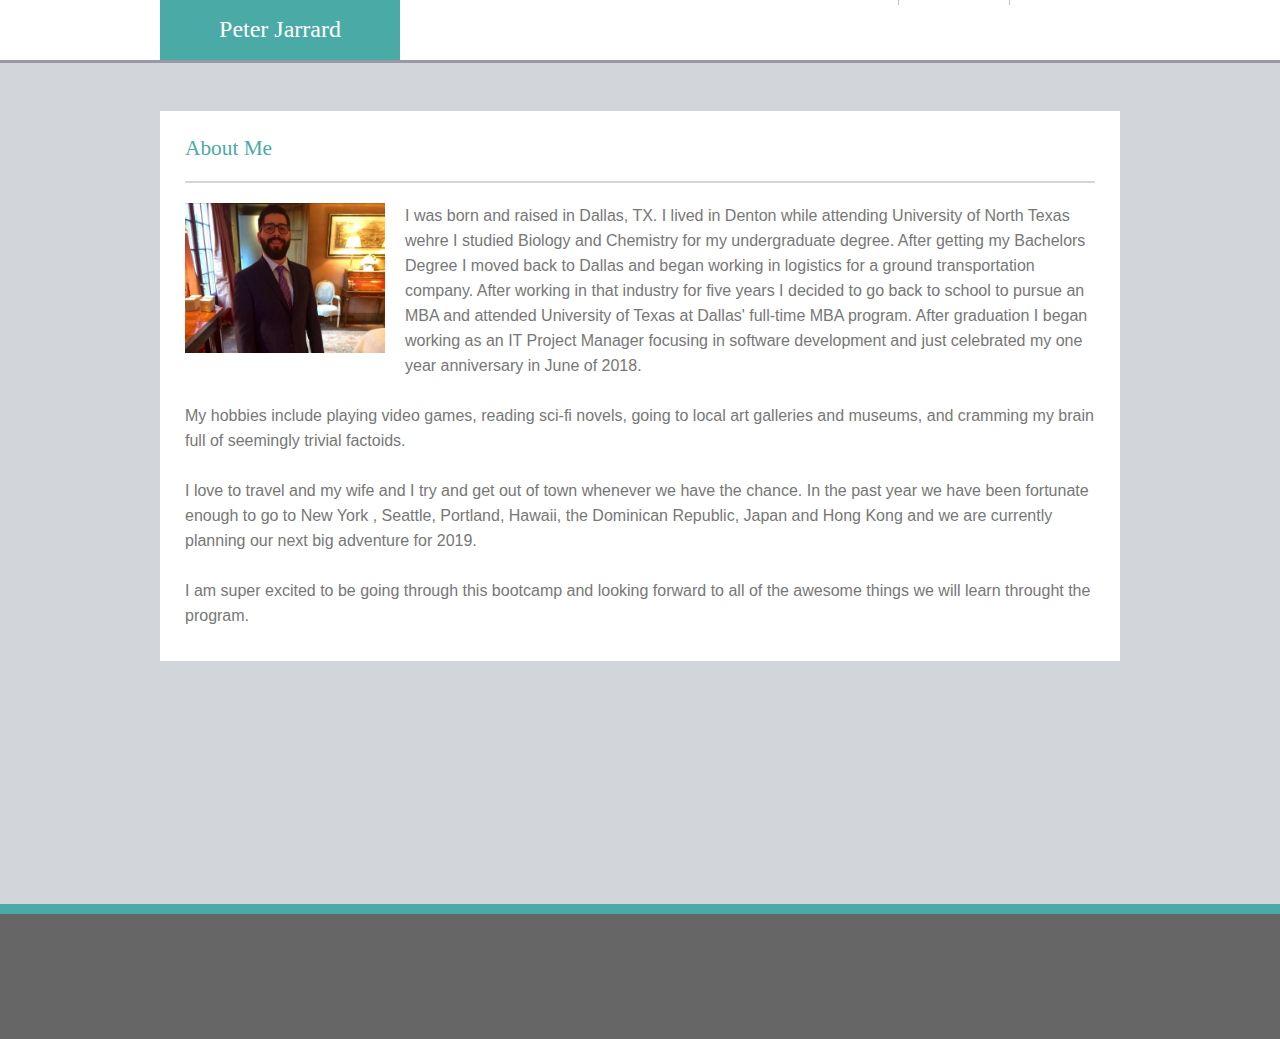
==== index.html @ 25fa8b86 "files from basic-portfolio" ====
<!DOCTYPE html>
<html>

<head>
    <meta charset="utf-8" />
    <meta http-equiv="X-UA-Compatible" content="IE=edge">
    <title>Peter Jarrard's Portfolio</title>
    <meta name="viewport" content="width=device-width, initial-scale=1.0">
    <link rel="stylesheet" href="assets/css/reset.css">
    <link rel="stylesheet" href="assets/css/style.css">

</head>

<body>

    <header>

        <div class="title">
            <h1 class="yourname">Peter Jarrard</h1>

            <div class="contact">
                <a href="contact.html">Contact</a>
            </div>
            <div class="portfolio">
                <a href="portfolio.html">Portfolio</a>
            </div>
            <div class="about">
                <a href="index.html">About</a>
            </div>

        </div>

    </header>

    <div class="content">

        <div class="text">

            <p>
                <h2 class="subtitle">About Me</h2>
            </p>

            <p>
                <img class="image" src="assets/images/Screen Shot 2018-06-16 at 10.23.23 PM.png" alt="Profile Picture"> 
                I was born and raised in Dallas, TX. I lived in Denton while attending University of North Texas wehre I studied Biology and Chemistry for 
                my undergraduate degree. After getting my Bachelors Degree I moved back to Dallas and began working in logistics for a ground transportation company.
                After working in that industry for five years I decided to go back to school to pursue an MBA and attended University of Texas at Dallas' full-time MBA program. 
                After graduation I began working as an IT Project Manager focusing in software development and just celebrated my one year anniversary in June of 2018.
            </p>
            <br>
            <p>
                My hobbies include playing video games, reading sci-fi novels, going to local art galleries and museums, and cramming my brain full of seemingly trivial
                factoids.
            </p>
            <br>
            <p>
                I love to travel and my wife and I try and get out of town whenever we have the chance. In the past year we have been fortunate enough to go to New York ,
                Seattle, Portland, Hawaii, the Dominican Republic, Japan and Hong Kong and we are currently planning our next big adventure for 2019.
            </p>
            <br>
            <p>I am super excited to be going through this bootcamp and looking forward to all of the awesome things we will learn throught the program.</p>
            

        </div>
    </div>





    <footer>

    </footer>

</body>

</html>
---- assets/css/style.css ----
html {
    
}

header {
    background-color: #ffffff;
    text-align: center;
    height: 60px;
    width: 100%;
    border-bottom: outset;
    border-bottom-color: lavender;
    margin: auto;
}

body {
    background-color: #cbd0d4de;
    margin: 0;
    padding: 0;
}



.title {
    margin: auto;
    width: 960px;
}

.yourname {
    background-color: #4aaaa5;
    color: #ffffff;
    font-family: Georgia, 'Times New Roman', Times, serif;
    font-size: 18pt;
    width: 25%;
    padding-top: 17px;
    padding-bottom: 18.5px;
    margin-bottom: -10%;
}

.contact, .portfolio, .about {
    font-family: Arial, Helvetica, sans-serif;
    color: #77777777;
    padding: 5px;
    margin-top: 15px;
}
a:link, a:visited {
    text-decoration: none;
    color: inherit;
}

a:hover {
    color: #4aaaa5;
}

.contact {
    background-color: #ffffffff;
    width: 100px;
    float: right;
} 

.portfolio {
    background-color: #ffffffff;
    width: 100px;
    float: right;
    border-right-color: #77777777;
    border-right-style: solid;
    border-right-width: thin;
}

.about {
    background-color:  #ffffffff;
    width: 100px;
    float: right;
    border-right-color: #77777777;
    border-right-style: solid;
    border-right-width: thin;
}

.content {
    background-color: #ffffff;
    clear: both;
    width: 960px;
    margin: auto;
}

.text {
    color: #777777;
    font-family: Arial, Helvetica, sans-serif;
    line-height: 25px;
    height: 500px;
    padding: 25px;
    margin-top: 5%;
    overflow: auto;
}

.subtitle {
    font-family: Georgia, 'Times New Roman', Times, serif;
    color: #4aaaa5;
    font-size: 16pt;
    border-bottom: 2.5px solid #cccccccc;
    width: 100%;
    padding-bottom: 20px;
    margin-bottom: 20px;
    clear: both;
}

.image {
    clear: both;
    width: 200px;
    height:150px;
    float: left;
    padding-right: 20px;
    padding-bottom: 5px;
}

footer {
    background-color: #666666;
    border-top: solid;
    border-top-color: #4aaaa5;
    border-top-width: 10px;
    width: 100%;
    clear: both;
    height: 125px;
    margin-top: 242.5px;
    position: relative;
    bottom: 0;
}

/* =============================================   Portfolio CSS   ============================================ */
/* =============================================   Portfolio CSS   ============================================ */
#portfoliofooter {
    background-color: #666666;
    border-top: solid;
    border-top-color: #4aaaa5;
    border-top-width: 10px;
    width: 100%;
    clear: both;
    height: 125px;
    margin-top: 142.5px;
    position: relative;
    bottom: 0;
}

#pictureframe {
    color: #777777;
    font-family: Arial, Helvetica, sans-serif;
    height: 600px;
    padding: 25px;
    margin-top: 5%;
    overflow: auto;
}

.portfolioimages{
    width: 450px;
    margin-left: 140px;
    margin-right: 120px;
    padding-left: 79px;
    padding-right: 69px;
}

#image1 {
    clear: both;
    width: 200px;
    height:150px;
    float: left;
    padding: 10px;
}

#image2 {
    clear: both;
    width: 200px;
    height:150px;
    padding: 10px;
}

#image3 {
    width: 200px;
    height:150px;
    float: left;
    padding: 10px;
}

#image4 {
    width: 200px;
    height:150px;
    padding: 10px;
}

#image5 {
    width: 200px;
    height:150px;
    float: left;
    padding: 10px;
}

#image6 {
    width: 200px;
    height:150px;
    padding: 10px;
}

#imagetext1 {
    background-color: #4aaaa5;
    opacity: 0.90;
    width: 200px;
    height: 37.5px;
    margin-left: 10px;
    margin-top: -55px;
    float: left;
    clear: both;
}

#text1 {
    color: #ffffff;
    text-align: center;
    font-size: 16pt;
    font-family: Georgia, 'Times New Roman', Times, serif;
    padding-top: 7px;
}

#imagetext2 {
    background-color: #4aaaa5;
    opacity: 0.90;
    width: 200px;
    height: 37.5px;
    position: relative;
    margin-right: 20px;
    margin-top: -57.5px;
    float: right;
    clear: both;
}
#text2 {
    color: #ffffff;
    text-align: center;
    font-size: 16pt;
    font-family: Georgia, 'Times New Roman', Times, serif;
    padding-top: 7px;
}

#imagetext3 {
    background-color: #4aaaa5;
    opacity: 0.90;
    width: 200px;
    height: 37.5px;
    margin-left: 10px;
    margin-top: -55px;
    float: left;
    clear: both;
}
#text3 {
    color: #ffffff;
    text-align: center;
    font-size: 16pt;
    font-family: Georgia, 'Times New Roman', Times, serif;
    padding-top: 7px;
}

#imagetext4 {
    background-color: #4aaaa5;
    opacity: 0.90;
    width: 200px;
    height: 37.5px;
    position: relative;
    margin-right: 20px;
    margin-top: -57.5px;
    float: right;
    clear: both;
}
#text4 {
    color: #ffffff;
    text-align: center;
    font-size: 16pt;
    font-family: Georgia, 'Times New Roman', Times, serif;
    padding-top: 7px;
}

#imagetext5 {
    background-color: #4aaaa5;
    opacity: 0.90;
    color: #ffffff;
    width: 200px;
    height: 37.5px;
    margin-left: 10px;
    margin-top: -55px;
    float: left;
    clear: both;
}
#text5 {
    color: #ffffff;
    text-align: center;
    font-size: 16pt;
    font-family: Georgia, 'Times New Roman', Times, serif;
    padding-top: 7px;
}

#imagetext6 {
    background-color: #4aaaa5;
    opacity: 0.90;
    width: 200px;
    height: 37.5px;
    position: relative;
    margin-right: 20px;
    margin-top: -57.5px;
    float: right;
    clear: both;
}
#text6 {
    color: #ffffff;
    text-align: center;
    font-size: 16pt;
    font-family: Georgia, 'Times New Roman', Times, serif;
    padding-top: 7px;
}


/* =============================================   Contact CSS   ============================================ */
/* =============================================   Contact CSS   ============================================ */

#contactname {

}

#namefield {
    color: #777777;
    font-family: Arial, Helvetica, sans-serif;
    font-size: 13pt;
    border-width: thin;
    border-color: silver;
    border-style: solid;
    padding-left: 10px; 
    max-height: 25px;
    resize: none;
    overflow: auto;
    width: 899px;
}

#email {

}

#emailfield {
    color: #777777;
    font-family: Arial, Helvetica, sans-serif;
    font-size: 13pt;
    border-width: thin;
    border-color: silver;
    border-style: solid;
    padding-left: 10px;
    width: 899px;
    max-height: 25px;
    resize: none;
    overflow: auto;

}

#message {

}

#messagetext {
    color: #777777;
    font-family: Arial, Helvetica, sans-serif;
    font-size: 13pt;
    border-width: thin;
    border-color: silver;
    border-style: solid;
    padding-left: 10px;
    min-width: 899px;;
    max-width: 899px;
    min-height: 75px;
    max-height: 200px;
    overflow: auto;


}

#submit {
    color: #4aaaa5;


}

button {
    font-family: Arial, Helvetica, sans-serif;
    font-size: 10pt;
    height: 25px;
    width: 75px;
    border-radius: 10%;

}

button:hover {
    background-color: #4aaaa5;
    color: white
}

button:selection {

}
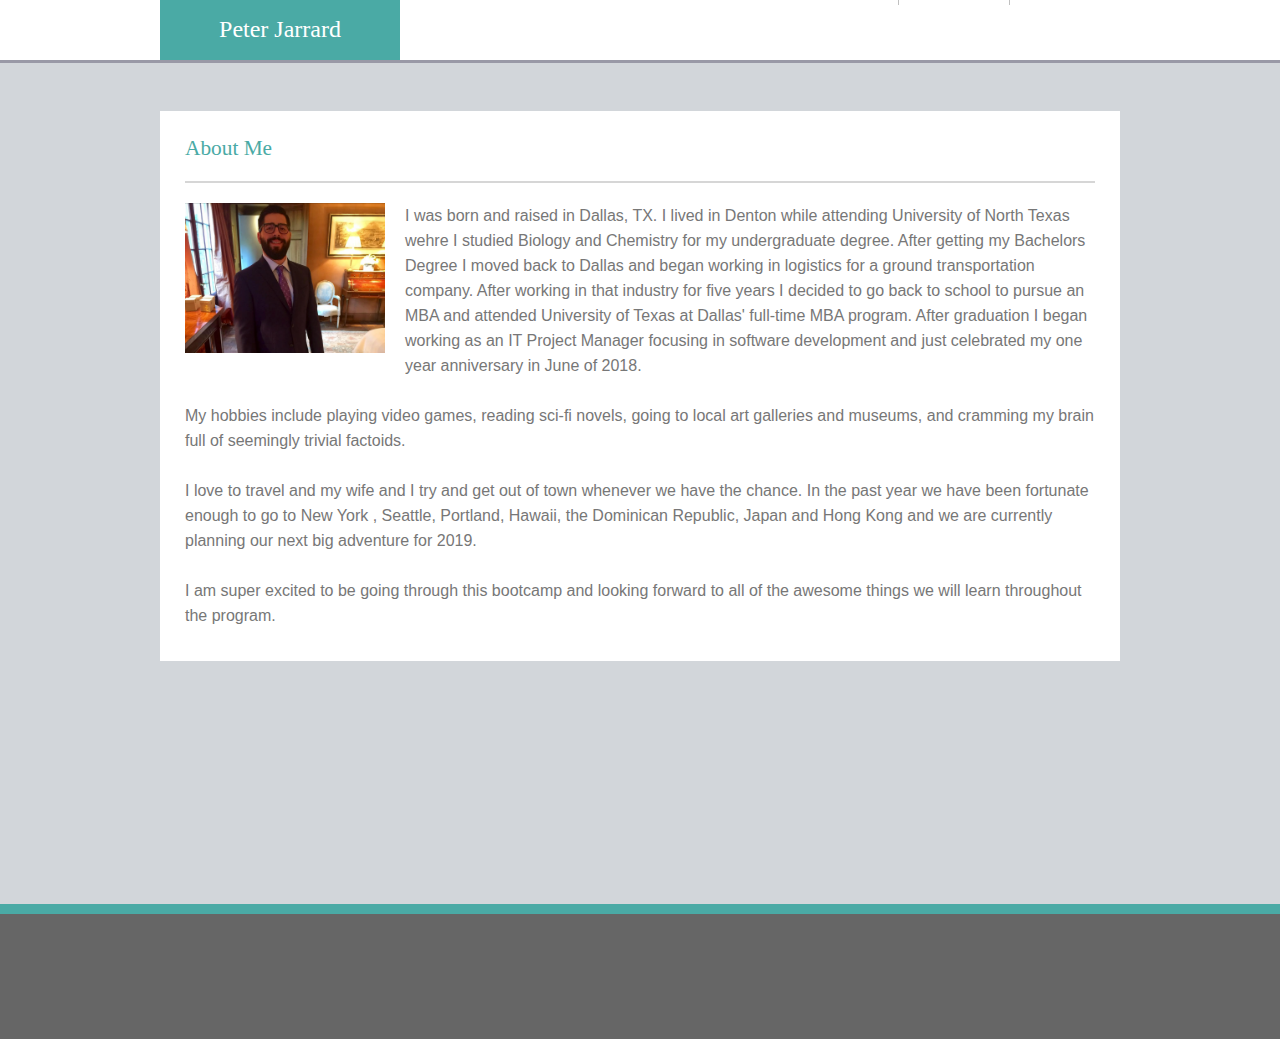
==== commit 64478ab5: "adsfadsf" ====
--- a/index.html
+++ b/index.html
@@ -17,7 +17,7 @@
 
         <div class="title">
             <h1 class="yourname">Peter Jarrard</h1>
-
+        <!-- <section class="links"> -->
             <div class="contact">
                 <a href="contact.html">Contact</a>
             </div>
@@ -27,7 +27,7 @@
             <div class="about">
                 <a href="index.html">About</a>
             </div>
-
+        <!-- </section> -->
         </div>
 
     </header>
@@ -58,7 +58,7 @@
                 Seattle, Portland, Hawaii, the Dominican Republic, Japan and Hong Kong and we are currently planning our next big adventure for 2019.
             </p>
             <br>
-            <p>I am super excited to be going through this bootcamp and looking forward to all of the awesome things we will learn throught the program.</p>
+            <p>I am super excited to be going through this bootcamp and looking forward to all of the awesome things we will learn throughout the program.</p>
             
 
         </div>
--- a/assets/css/style.css
+++ b/assets/css/style.css
@@ -279,7 +279,7 @@
     opacity: 0.90;
     color: #ffffff;
     width: 200px;
-    height: 37.5px;
+    height: 39px;
     margin-left: 10px;
     margin-top: -55px;
     float: left;
@@ -396,4 +396,307 @@
 
 button:selection {
 
-} +} 
+
+/* ===================================================  980px  ============================================================================ */
+
+@media screen and (max-width: 980px) {
+        .title {
+            max-width: 100%;
+            margin-right: 40px;
+        }
+
+        .yourname {
+            margin-left: 40px;
+            width: 240px;
+        }
+
+        .content {
+            max-width: 545px;
+            margin-left: 40px;
+        }
+
+        .portfolioimages {
+            margin: auto;
+            padding: 0%;
+        }
+
+        #namefield {
+            width: 485px;
+        }
+        
+        #emailfield {
+            width: 485px;
+        }
+
+        #messagetext {
+            max-width: 485px;
+            min-width: 485px;
+            max-height: 175px;
+        }
+    }
+
+/* ===================================================  768px  ============================================================================ */
+
+
+@media screen and (max-width: 768px){
+        .title {
+            max-width: 100%;
+            /* margin-right: 40px; */
+            margin: auto;
+        }
+
+        .yourname {
+            margin-left: 26.5px;
+            width: 192px;
+        }
+
+        .content {
+            max-width: 700px;
+            margin: auto;
+        }
+
+        .portfolioimages {
+            margin: auto;
+            padding: 0%;
+        }
+
+        #namefield {
+            width: 637px;
+        }
+        
+        #emailfield {
+            width: 637px;
+        }
+
+        #messagetext {
+            max-width: 637px;
+            min-width: 637px;
+            max-height: 175px;
+        }
+
+        .contact, .portfolio, .about {
+            font-size: 80%;
+            width: 80px;
+        }
+
+        .contact {
+            margin-right: 15px;
+        }
+
+
+    }
+
+/* ===================================================  640px  ============================================================================ */
+
+@media screen and (max-width: 640px){
+    body {
+        background-color: orange;
+    }
+
+    header {
+        width: 100%;
+    }
+
+    .title {
+        width: 100%;
+        margin: 0;
+
+    }
+
+
+    .yourname {
+        /* margin-left: 40px; */
+        margin: auto;
+        width: 100%;
+        float: left;
+    }
+
+    .contact, .portfolio, .about {
+        font-size: 80%;
+        width: 80px;
+        margin: auto;
+        /* float: left; */
+        /* clear: both; */
+    }
+
+    .content {
+        width: 600px;
+        margin: auto;
+    }
+
+    #namefield {
+        width: 537px;
+    }
+    
+    #emailfield {
+        width: 537px;
+    }
+
+    #messagetext {
+        max-width: 537px;
+        min-width: 537px;
+        max-height: 175px;
+    }
+
+    #image1 {
+        clear: both;
+        width: 200px;
+        height:150px;
+        float: left;
+        padding: 10px;
+    }
+    
+    /* #image2 {
+        clear: both;
+        width: 200px;
+        height:150px;
+        padding: 10px;
+    }
+    
+    #image3 {
+        width: 200px;
+        height:150px;
+        float: left;
+        padding: 10px;
+    }
+    
+    #image4 {
+        width: 200px;
+        height:150px;
+        padding: 10px;
+    }
+    
+    #image5 {
+        width: 200px;
+        height:150px;
+        float: left;
+        padding: 10px;
+    }
+    
+    #image6 {
+        width: 200px;
+        height:150px;
+        padding: 10px;
+    } */
+    
+    #imagetext1 {
+        background-color: #4aaaa5;
+        opacity: 0.90;
+        width: 200px;
+        height: 37.5px;
+        margin-left: 10px;
+        margin-top: -55px;
+        float: left;
+        clear: both;
+    }
+    
+    #text1 {
+        color: #ffffff;
+        text-align: center;
+        font-size: 16pt;
+        font-family: Georgia, 'Times New Roman', Times, serif;
+        padding-top: 7px;
+    }
+    
+    /* #imagetext2 {
+        background-color: #4aaaa5;
+        opacity: 0.90;
+        width: 200px;
+        height: 37.5px;
+        position: relative;
+        margin-right: 20px;
+        margin-top: -57.5px;
+        float: right;
+        clear: both;
+    }
+    #text2 {
+        color: #ffffff;
+        text-align: center;
+        font-size: 16pt;
+        font-family: Georgia, 'Times New Roman', Times, serif;
+        padding-top: 7px;
+    }
+    
+    #imagetext3 {
+        background-color: #4aaaa5;
+        opacity: 0.90;
+        width: 200px;
+        height: 37.5px;
+        margin-left: 10px;
+        margin-top: -55px;
+        float: left;
+        clear: both;
+    }
+    #text3 {
+        color: #ffffff;
+        text-align: center;
+        font-size: 16pt;
+        font-family: Georgia, 'Times New Roman', Times, serif;
+        padding-top: 7px;
+    }
+    
+    #imagetext4 {
+        background-color: #4aaaa5;
+        opacity: 0.90;
+        width: 200px;
+        height: 37.5px;
+        position: relative;
+        margin-right: 20px;
+        margin-top: -57.5px;
+        float: right;
+        clear: both;
+    }
+    #text4 {
+        color: #ffffff;
+        text-align: center;
+        font-size: 16pt;
+        font-family: Georgia, 'Times New Roman', Times, serif;
+        padding-top: 7px;
+    }
+    
+    #imagetext5 {
+        background-color: #4aaaa5;
+        opacity: 0.90;
+        color: #ffffff;
+        width: 200px;
+        height: 39px;
+        margin-left: 10px;
+        margin-top: -55px;
+        float: left;
+        clear: both;
+    }
+    #text5 {
+        color: #ffffff;
+        text-align: center;
+        font-size: 16pt;
+        font-family: Georgia, 'Times New Roman', Times, serif;
+        padding-top: 7px;
+    }
+    
+    #imagetext6 {
+        background-color: #4aaaa5;
+        opacity: 0.90;
+        width: 200px;
+        height: 37.5px;
+        position: relative;
+        margin-right: 20px;
+        margin-top: -57.5px;
+        float: right;
+        clear: both;
+    }
+    #text6 {
+        color: #ffffff;
+        text-align: center;
+        font-size: 16pt;
+        font-family: Georgia, 'Times New Roman', Times, serif;
+        padding-top: 7px;
+    } */
+
+
+    footer {
+        width: 100%;
+    }
+
+
+}